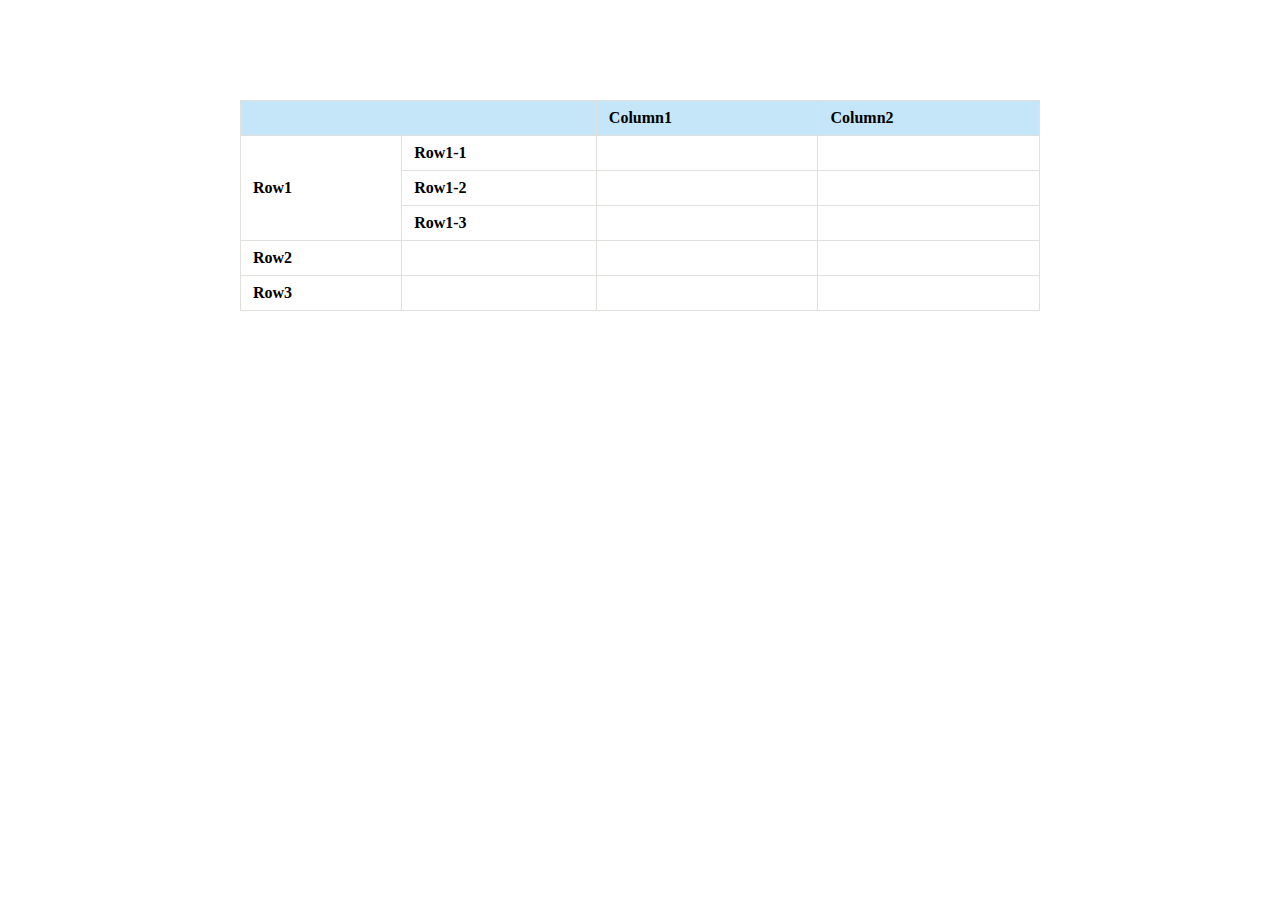
==== exercise-2/index.html @ 20fb331f "refactor:update exercise-2" ====
<!DOCTYPE html>
<html lang="en">
<head>
    <meta charset="UTF-8">
    <title>练习-2：HTML表格</title>
    <link href="style.css" rel="stylesheet">
</head>
<body>

    <!--说明：在此添加一个table，内容请对比mockups文件夹下面的mockup-->
    <!--table已经添加default 样式，只需完成HTML-->
    <!--合理使用table, thead, tbody, tfoot, tr, th, td标签-->
    <!--合理使用colspan, rowspan属性-->

<table>
    <thead>
    <tr>
        <th colspan="2"></th>
        <th>Column1</th>
        <th>Column2</th>
    </tr>
    </thead>

<tbody>
    <tr>

        <td rowspan="3">Row1</td>
        <td>Row1-1</td>
        <td></td>
        <td></td>
    </tr>
    <tr>
        <td>Row1-2</td>
        <td></td>
        <td></td>

    </tr>
    <tr>
        <td>Row1-3</td>
        <td></td>
        <td></td>

    </tr>

    <tr>
        <td>Row2</td>
        <td></td>
        <td></td>
        <td></td>
    </tr>

    <tr>
        <td>Row3</td>
        <td></td>
        <td></td>
        <td></td>
    </tr>

</tbody>

</table>
</body>
</html>
---- exercise-2/style.css ----
body {
    width: 800px;
    margin: 100px auto;
}

table {
    box-sizing: border-box;
    width: 100%;
    max-width: 100%;
    border-collapse: collapse;
    border: solid #e0e0dc;
    border-width: 1px 0 0 1px;
}

table thead th {
    background: #c5e6f8;
}

table td, table th {
    text-align: left;
    border: solid #e0e0dc;
    border-width: 0 1px 1px 0;
    padding: 8px 12px;
    font-family: "Times New Roman";
    font-weight: bold;
}

table tfoot td {
    background: #c5e6f8;
    text-align: center;
    font-size: 0.75em;
}
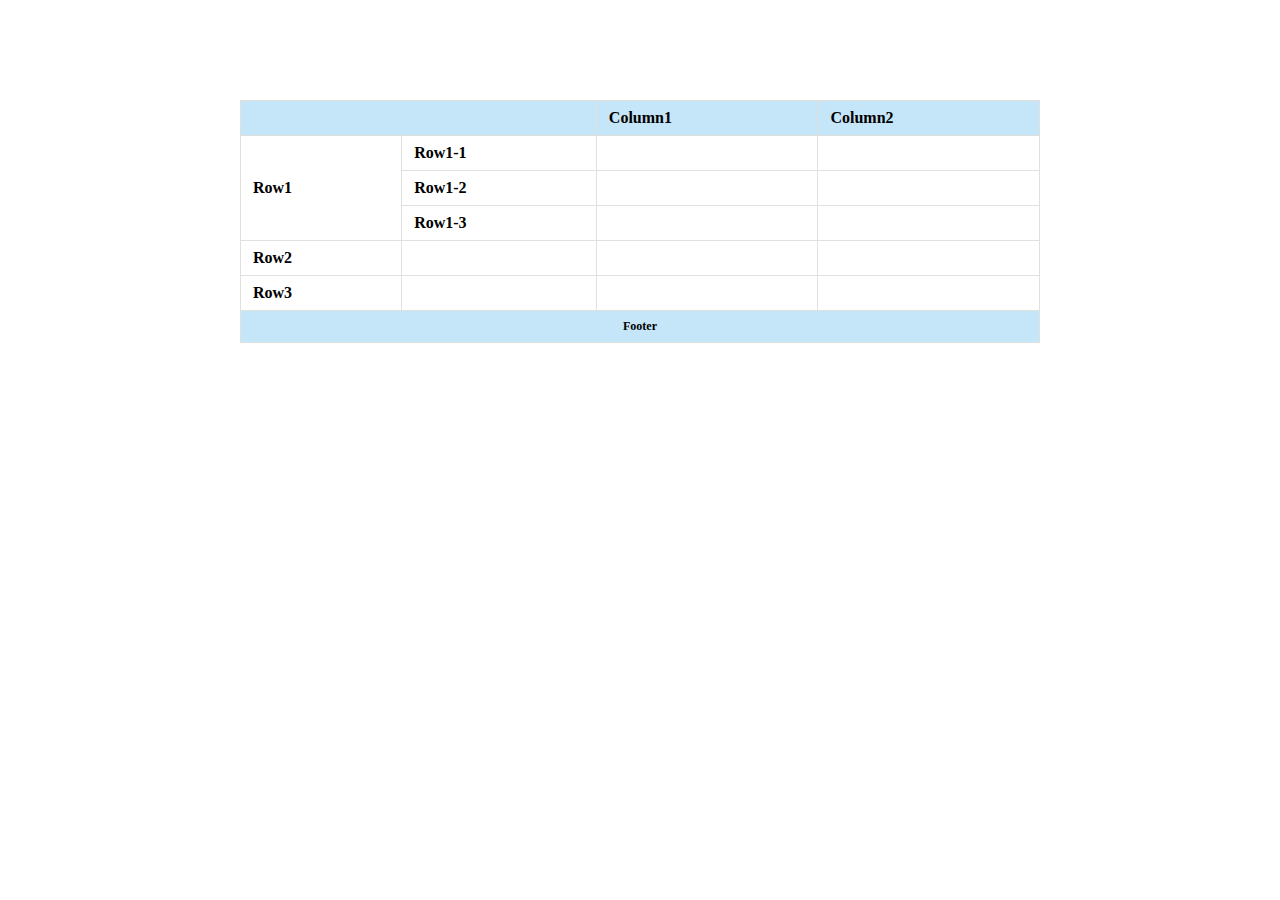
==== commit 8a7b36d3: "refactor:update exercise-2" ====
--- a/exercise-2/index.html
+++ b/exercise-2/index.html
@@ -21,6 +21,9 @@
     </tr>
     </thead>
 
+    <tfoot>
+    <td colspan="4">Footer</td>
+    </tfoot>
 <tbody>
     <tr>
 
--- a/exercise-2/style.css
+++ b/exercise-2/style.css
@@ -29,4 +29,6 @@
     background: #c5e6f8;
     text-align: center;
     font-size: 0.75em;
+    font-family: "Times New Roman";
+
 }
